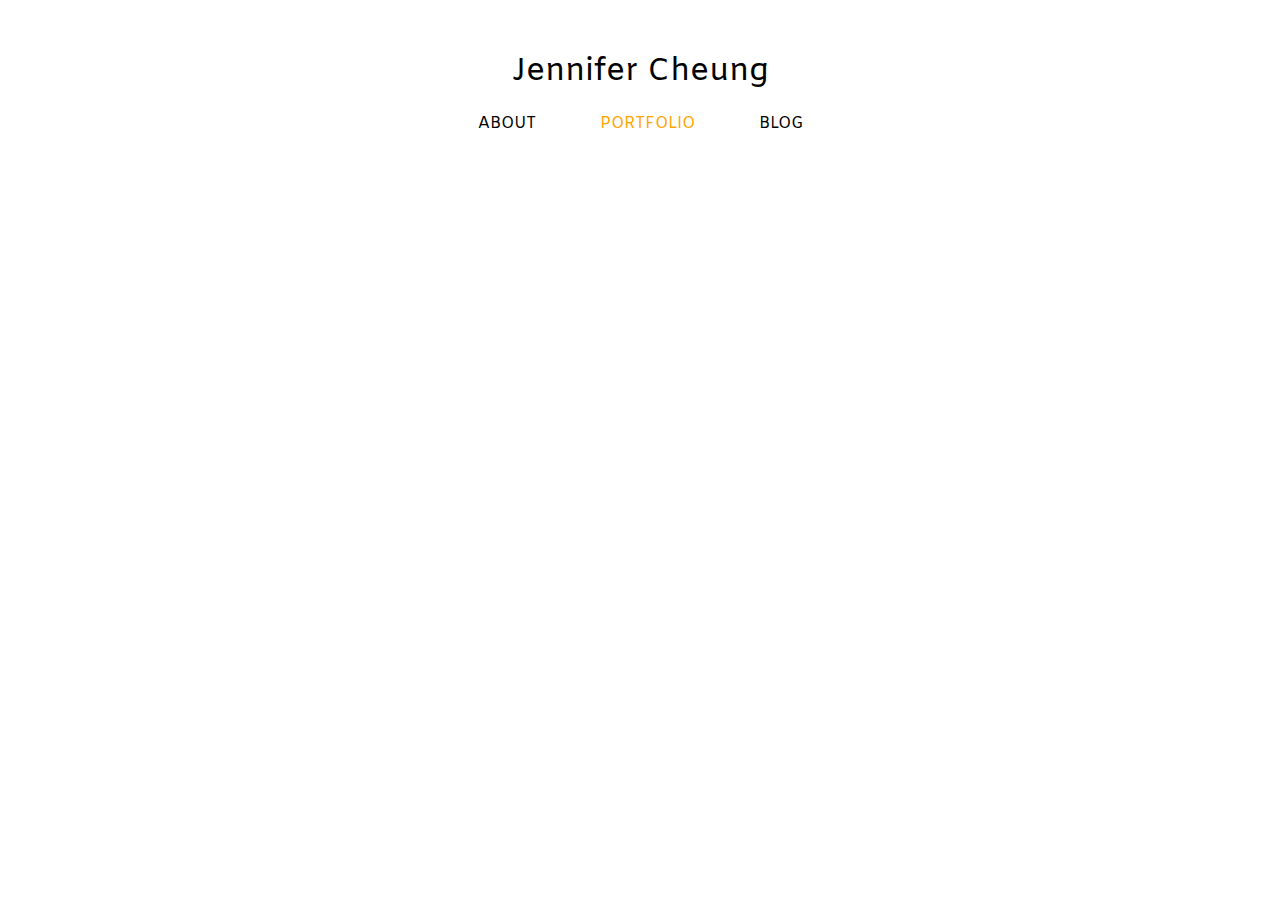
==== blog.html @ b1e1797c "Landing page created with tabs 'About, Portfolio, Blog.'" ====
<!DOCTYPE html>
<html>
<html lang="en-US"
<head>
  <title>Jennifer Cheung</title>
  <link rel="stylesheet" href="style.css" />
  <link href="https://fonts.googleapis.com/css?family=Amiko&display=swap" rel="stylesheet">
</head>
<body>

<div id="header">
  <h1>Jennifer Cheung</h1>
</div>

<div id="navbar">
  <ul>
    <li><a href="index.html">About</a></li>
    <li class="active"><a href="portfolio.html">Portfolio</a></li>
    <li><a href="#">Blog</a></li>
  </ul>
</div>


</body>
</html>
---- style.css ----
* {
  margin: 0;
  padding: 0;
}

body {
  font-family: "Amiko";
  background-color: white;
}

a {
  color:orange;
  text-decoration: none;
}

a:hover {
  text-decoration: underline;
}

#header {
  padding-top: 50px;
  text-align: center;
}

#header h1 {
  font-weight:400;
}

#navbar {
  text-align: center;
  padding-top: 20px;
}

#navbar ul li {
  display: inline-block;
  margin: 0 30px;
  text-transform: uppercase;
}

#navbar ul li a {
  color: #000;
  text-decoration: none;
}
/*navbar ul li.active a is only anchors of active items*/
#navbar ul li.active a, #navbar ul li a:hover {
  color: orange;
}

#content {
  display: flex;
  margin: 0 auto;
  width: 760px;
  padding-top: 100px;
}

#photo {
  width: 30%;
  font-size: 12px;
}

#photo img {
  max-width: 100%;
  border-radius: 50%;
  margin-bottom: 20px;
}

#photo p {
  text-align: center;
}

#description {
  width: 70%;
  padding-left: 50px;
}

#iconbar  {
  margin-top: 80px;
  text-align:center;
}

#iconbar a {
  margin: 0 12px;
}
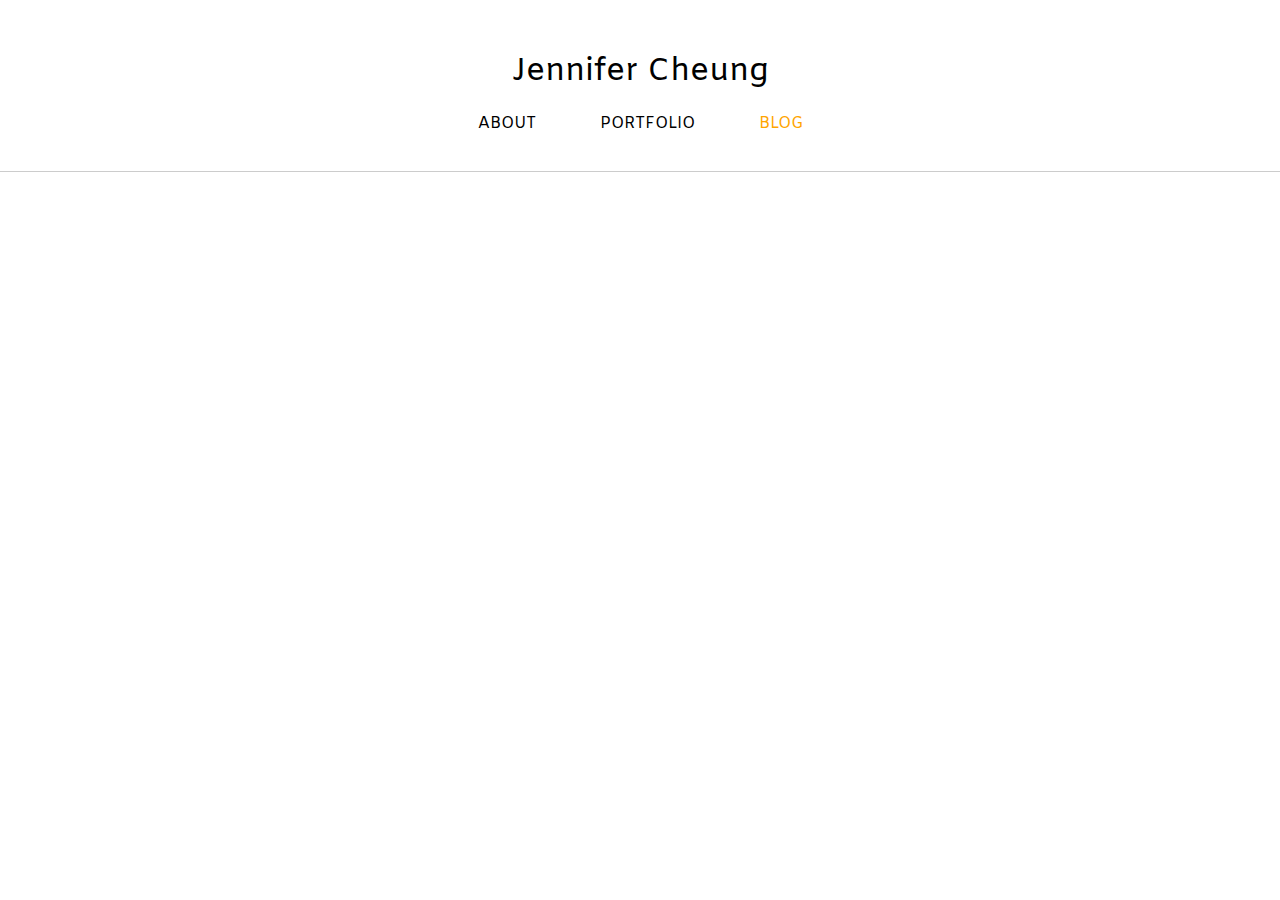
==== commit 3e0201c7: "Finished setting up portfolio.html. Can update with projects now" ====
--- a/blog.html
+++ b/blog.html
@@ -5,21 +5,64 @@
   <title>Jennifer Cheung</title>
   <link rel="stylesheet" href="style.css" />
   <link href="https://fonts.googleapis.com/css?family=Amiko&display=swap" rel="stylesheet">
+  <link href="https://fonts.googleapis.com/css?family=Lora&display=swap" rel="stylesheet">
+  <link href="https://fonts.googleapis.com/css?family=Open+Sans:300&display=swap" rel="stylesheet">
+  <link rel="stylesheet" href="https://use.fontawesome.com/releases/v5.1.0/css/all.css" integrity="sha384-lKuwvrZot6UHsBSfcMvOkWwlCMgc0TaWr+30HWe3a4ltaBwTZhyTEggF5tJv8tbt" crossorigin="anonymous">
 </head>
 <body>
+  <div class="main-wrapper">
+    <div id="header">
+      <h1>Jennifer Cheung</h1>
+    </div>
 
-<div id="header">
-  <h1>Jennifer Cheung</h1>
-</div>
+    <div id="navbar">
+      <ul>
+        <li><a href="index.html">About</a></li>
+        <li><a href="portfolio.html">Portfolio</a></li>
+        <li class="active"><a href="blog.html">Blog</a></li>
+      </ul>
+    </div>
+    <br>
+    <hr>
 
-<div id="navbar">
-  <ul>
-    <li><a href="index.html">About</a></li>
-    <li class="active"><a href="portfolio.html">Portfolio</a></li>
-    <li><a href="#">Blog</a></li>
-  </ul>
-</div>
+    <div class="carousel-container">
+      <i class="fas fa-arrow-left" id="prevButton"></i>
+      <i class="fas fa-arrow-right" id="nextButton"></i>
+      <div class="carousel-slide">
+        <div class="carousel-image">
+          <img src="test5.png" id="lastClone" alt="">
+          <span>caption 5</span>
+        </div>
+        <div class="carousel-image">
+          <img src="test1.jpg" alt="">
+          <span>caption 1</span>
+        </div>
+        <div class="carousel-image">
+          <img src="test2.png" alt="">
+          <span>caption 2</span>
+        </div>
+        <div class="carousel-image">
+          <img src="test3.png" alt="">
+          <span>caption 3</span>
+        </div>
+        <div class="carousel-image">
+          <img src="test4.jpg" alt="">
+          <span>caption 4</span>
+        </div>
+        <div class="carousel-image">
+          <img src="test5.png" alt="">
+          <span>caption 5</span>
+        </div>
+        <div class="carousel-image" id="firstClone">
+          <img src="test1.jpg" alt="">
+          <span>caption 1</span>
+        </div>
+      </div>
 
+    </div>
 
+  </div>
+
+  <script src="app.js"></script>
 </body>
 </html>
--- a/style.css
+++ b/style.css
@@ -1,5 +1,15 @@
 * {
-  margin: 0;
+  margin: 0px;
+  padding: 0px;
+  box-sizing: border-box;
+}
+
+hr {
+  display: block;
+  height: 1px;
+  border: 0;
+  border-top: 1px solid #ccc;
+  margin: 1em 0;
   padding: 0;
 }
 
@@ -44,6 +54,7 @@
 /*navbar ul li.active a is only anchors of active items*/
 #navbar ul li.active a, #navbar ul li a:hover {
   color: orange;
+  transition: color 0.25s ease;
 }
 
 #content {
@@ -81,3 +92,92 @@
 #iconbar a {
   margin: 0 12px;
 }
+
+/*Styling for blog.html*/
+
+
+.carousel-container {
+  width: 42%;
+  margin: auto;
+  margin-top: 70px;
+  border: 3px solid white;
+  overflow: hidden;
+  position: relative;
+}
+
+.carousel-slide {
+  display: flex;
+  width: 100%;
+}
+
+#prevButton {
+  position: absolute;
+  top: 50%;
+  z-index: 10;
+  left: 5%;
+  font-size: 30px;
+  color: white;
+  opacity: 0.7;
+  cursor: pointer;
+}
+
+#nextButton {
+  position: absolute;
+  top: 50%;
+  z-index: 10;
+  right: 5%;
+  font-size: 30px;
+  color: white;
+  opacity: 0.7;
+  cursor: pointer;
+}
+
+.carousel-image {
+  position: relative;
+}
+
+.carousel-image span {
+  color: black;
+  z-index: 10;
+  position: absolute;
+  left: 16px;
+  right: 16px;
+  bottom: 16px;
+  text-align: center;
+}
+
+/*Styling portfolio.html*/
+#portfolio-wrapper {
+  width: 1200px;
+  display: flex;
+  justify-content: center;
+  margin: 50px auto;
+  font-family: "Merriweather";
+  font-size: 13px;
+  font-weight: lighter;
+  line-height: 30px;
+  margin-top: 70px;
+}
+
+#portfolio-wrapper p {
+  padding: 20px 20px 20px 20px;
+}
+
+
+.left-column {
+  /*background: yellow;*/
+
+  padding-right: 20px;
+  width: 50%;
+}
+
+.right-column {
+  /*background: blue;*/
+  padding-left: 20px;
+  width: 50%;
+}
+
+.image-setter {
+  display: flex;
+  justify-content: center;
+}
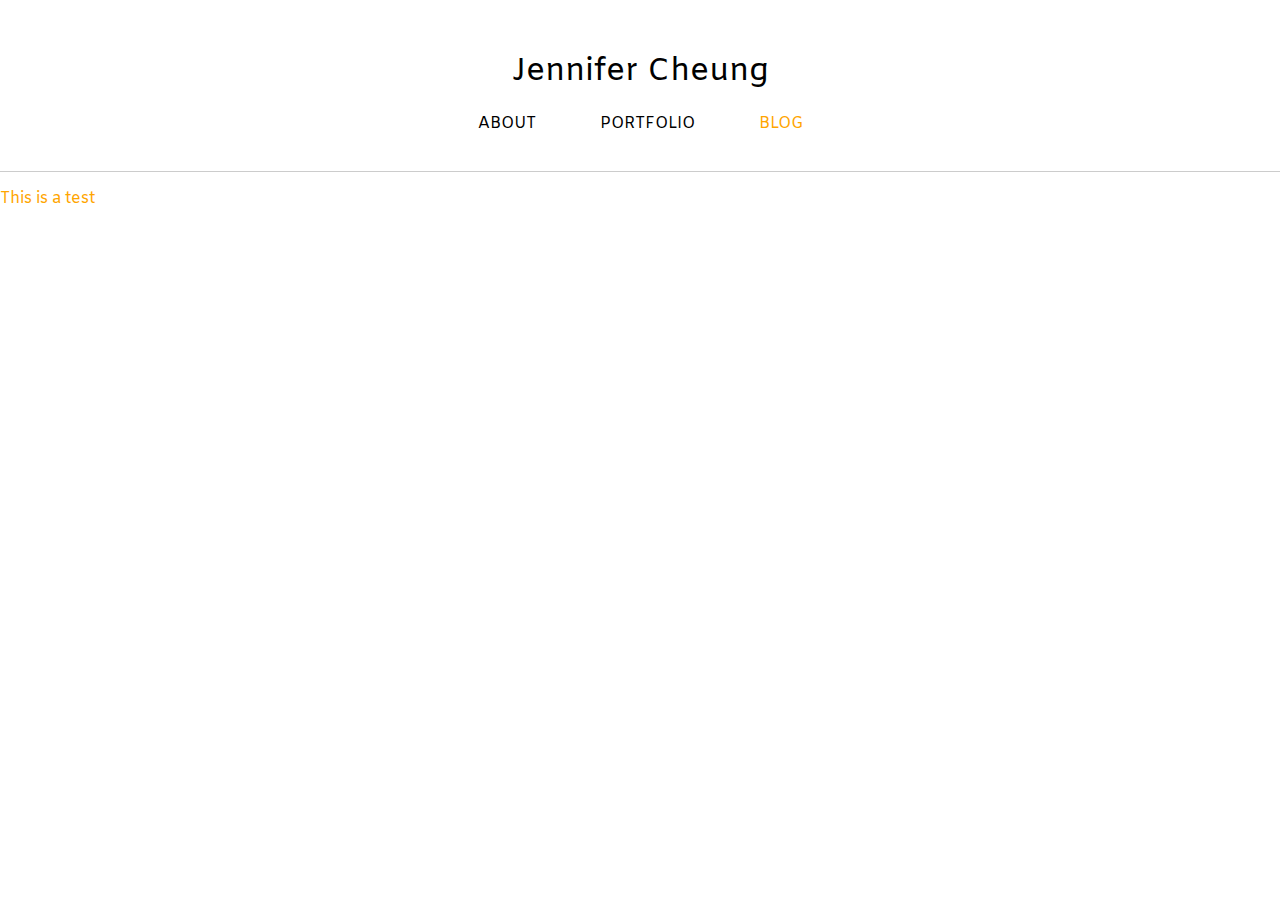
==== commit f8f94f8d: "Finished outline for portfolio.html. The next step is to work on creating a writing section for blog" ====
--- a/blog.html
+++ b/blog.html
@@ -24,6 +24,10 @@
     </div>
     <br>
     <hr>
+
+    <div class="writing-wrapper">
+    <a href="google.com">This is a test</a>
+    </div>
 
     <div class="carousel-container">
       <i class="fas fa-arrow-left" id="prevButton"></i>
--- a/style.css
+++ b/style.css
@@ -61,7 +61,7 @@
   display: flex;
   margin: 0 auto;
   width: 760px;
-  padding-top: 100px;
+  margin-top: 100px;
 }
 
 #photo {
@@ -163,6 +163,22 @@
   padding: 20px 20px 20px 20px;
 }
 
+#portfolio-wrapper strong {
+  font-size: 15px;
+}
+
+#portfolio-wrapper a:hover {
+  color: #6495ED;
+  text-decoration: none;
+  transition: color 0.25s ease;
+}
+
+#portfolio-wrapper img {
+  max-width: 100%;
+  max-height: 100%;
+  object-fit: contain;
+}
+
 
 .left-column {
   /*background: yellow;*/
@@ -178,6 +194,26 @@
 }
 
 .image-setter {
+  width: 400px;
+  margin-left: 65px;
+}
+
+#regeneron-logo {
+  height: 30%;
+  width: 30%;
+}
+
+#regeneron-group {
+  height: 70%;
+  width: 70%;
+
+}
+
+.right-column img {
+  display: inline-block;
+}
+
+.image-setter {
   display: flex;
   justify-content: center;
 }
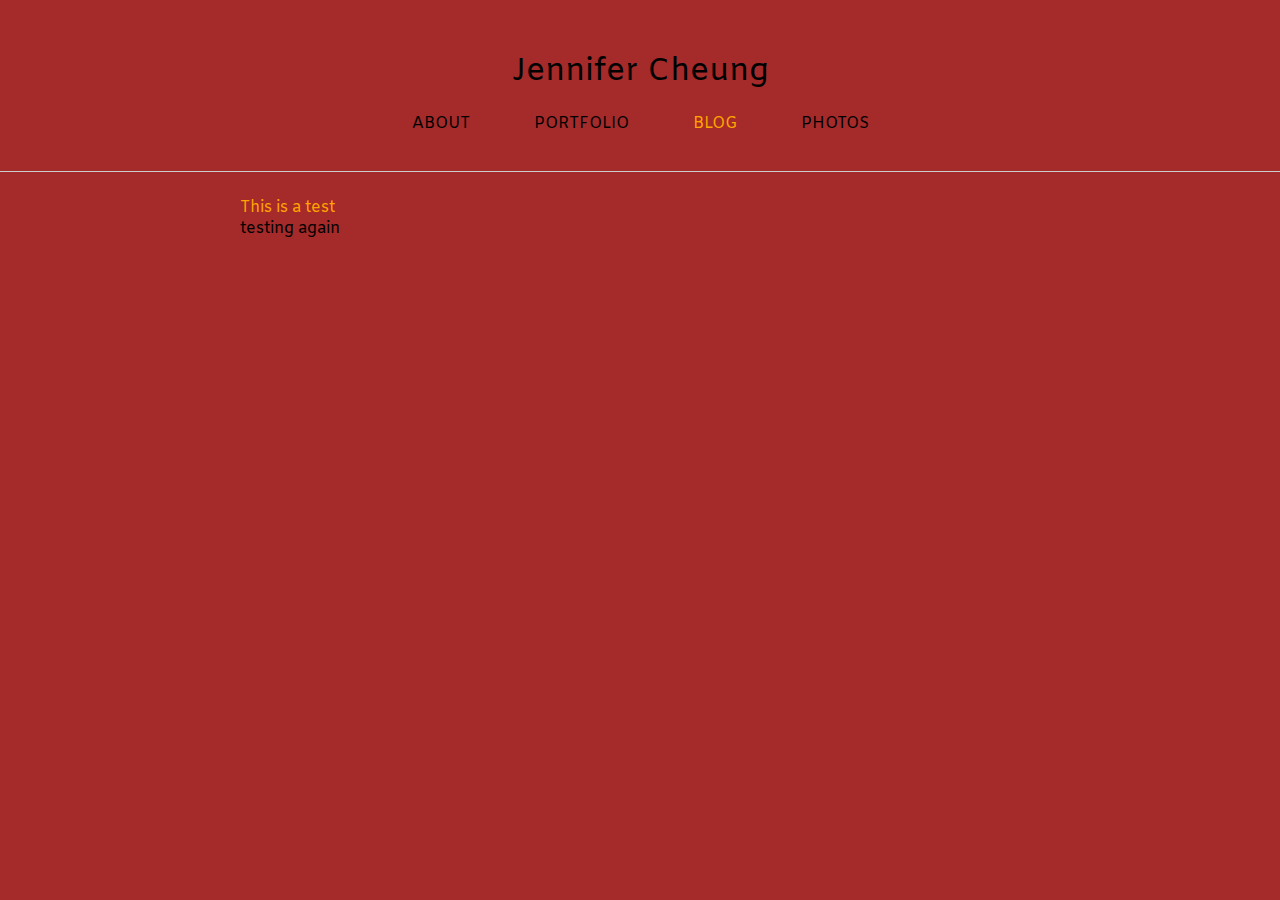
==== commit 7eeccf62: "Created one version of image-gallery" ====
--- a/blog.html
+++ b/blog.html
@@ -20,16 +20,22 @@
         <li><a href="index.html">About</a></li>
         <li><a href="portfolio.html">Portfolio</a></li>
         <li class="active"><a href="blog.html">Blog</a></li>
+        <li><a href="photos.html">Photos</a></li>
       </ul>
     </div>
     <br>
     <hr>
 
-    <div class="writing-wrapper">
-    <a href="google.com">This is a test</a>
+    <div id="writing-wrapper">
+      <div class="post">
+        <a href="https://google.com" target="_blank">This is a test</a>
+      </div>
+      <div class="post">
+        <p>testing again</p>
+      </div>
     </div>
 
-    <div class="carousel-container">
+    <!-- <div class="carousel-container">
       <i class="fas fa-arrow-left" id="prevButton"></i>
       <i class="fas fa-arrow-right" id="nextButton"></i>
       <div class="carousel-slide">
@@ -63,7 +69,7 @@
         </div>
       </div>
 
-    </div>
+    </div> -->
 
   </div>
 
--- a/style.css
+++ b/style.css
@@ -16,6 +16,8 @@
 body {
   font-family: "Amiko";
   background-color: white;
+  background-color: brown;
+  /*background-color: #F7F8FA;*/
 }
 
 a {
@@ -95,13 +97,18 @@
 
 /*Styling for blog.html*/
 
+#writing-wrapper {
+  width: 800px;
+  margin: 25px auto;
+}
+
 
 .carousel-container {
-  width: 42%;
+  width: 100%;
   margin: auto;
   margin-top: 70px;
   border: 3px solid white;
-  overflow: hidden;
+  /*overflow: hidden;*/
   position: relative;
 }
 
@@ -117,7 +124,7 @@
   left: 5%;
   font-size: 30px;
   color: white;
-  opacity: 0.7;
+  opacity: 0.8;
   cursor: pointer;
 }
 
@@ -136,6 +143,11 @@
   position: relative;
 }
 
+.carousel-image img {
+  width: 100%;
+  height: 100%;
+}
+
 .carousel-image span {
   color: black;
   z-index: 10;
@@ -198,6 +210,17 @@
   margin-left: 65px;
 }
 
+.project-card {
+  border: 1px solid;
+  border-color: #d8dde8;
+  border-radius: 5px;
+  padding-top: 25px;
+  margin-bottom: 25px;
+  -moz-box-shadow: 0 0 3px #ccc;
+  -webkit-box-shadow: 0 0 3px #ccc;
+  box-shadow: 0 0 3px #ccc;
+}
+
 #regeneron-logo {
   height: 30%;
   width: 30%;
@@ -217,3 +240,134 @@
   display: flex;
   justify-content: center;
 }
+
+/*Styling for photos.html*/
+
+#gallery-wrapper {
+  width: 100%;
+  height: 100vh;
+  background-color: #eee;
+  display: flex;
+}
+
+#gallery-description {
+  text-align: center;
+  font-family: "Merriweather";
+  font-style: italic;
+  margin-top: 20px;
+}
+
+.gallery-container {
+  width: 100%;
+  max-width: 120rem;
+  margin: auto;
+  padding: 0 1.5rem;
+}
+
+.image-gallery {
+  display: grid;
+  grid-template-columns: 1fr 1fr 1fr 1fr;
+  grid-template-rows: auto;
+  grid-gap: 15px;
+  /* grid-template-areas:'img-1 img-2 img-3 img-3'
+                      'img-1 img-5 img-5 img-6'
+                      'img-7 img-7 img-8 img-6'; */
+  grid-template-areas:'img-2 img-2 img-2 img-2'
+                      'img-3 img-3 img-3 img-3'
+                      'img-4 img-4 img-4 img-4'
+                      'img-5 img-5 img-5 img-5'
+                      'img-6 img-6 img-6 img-6'
+                      'img-7 img-7 img-7 img-7'
+                      'img-8 img-8 img-8 img-8';
+}
+
+.image-gallery a {
+  width: 100%;
+  height: 25rem;
+  background-position: center;
+  background-repeat: no-repeat;
+  background-size: cover;
+  position: relative;
+  display: flex;
+  align-items: center;
+  justify-content: center;
+  text-decoration: none;
+}
+
+.image-gallery a ion-icon {
+  color: rgba(255, 255, 255, 0.6);
+  font-size: 3rem;
+  position: relative;
+  z-index: 100;
+  padding: 1rem 3rem;
+  border: 2px solid rgba(255, 255, 255, 0.6);
+  border-radius: 0.4rem;
+  opacity: 0;
+  transition: opacity 0.5s;
+}
+
+.image-gallery a::before {
+   content: '';
+   position: absolute;
+   width: 100%;
+   height: 100%;
+   top: 0;
+   left: 0;
+   background-color: rgba(0, 0, 0, 0.8);
+   opacity: 0;
+   transition: opacity 0.5s;
+}
+
+.image-gallery a:hover ion-icon, .image-gallery a:hover::before {
+  opacity: 1;
+}
+
+.img-1 {
+  grid-area: img-1;
+  min-height: 51.5rem;
+  background-image: url("sun.jpg");
+
+}
+
+.img-2 {
+  grid-area: img-2;
+  background-image: url("test2.png");
+
+}
+
+.img-3 {
+  grid-area: img-3;
+  background-image: url("test3.png");
+
+}
+
+.img-4 {
+  grid-area: img-4;
+  background-image: url("test4.jpg");
+
+}
+
+.img-5 {
+  grid-area: img-5;
+  background-image: url("test5.png");
+
+}
+
+.img-6 {
+  grid-area: img-6;
+  min-height: 51.5rem;
+  background-image: url("coffee.jpg");
+
+}
+
+.img-7 {
+  grid-area: img-7;
+  background-image: url("sun.jpg");
+
+}
+
+.img-1 {
+  grid-area: img-8;
+  background-image: url("ocean.jpeg");
+
+}
